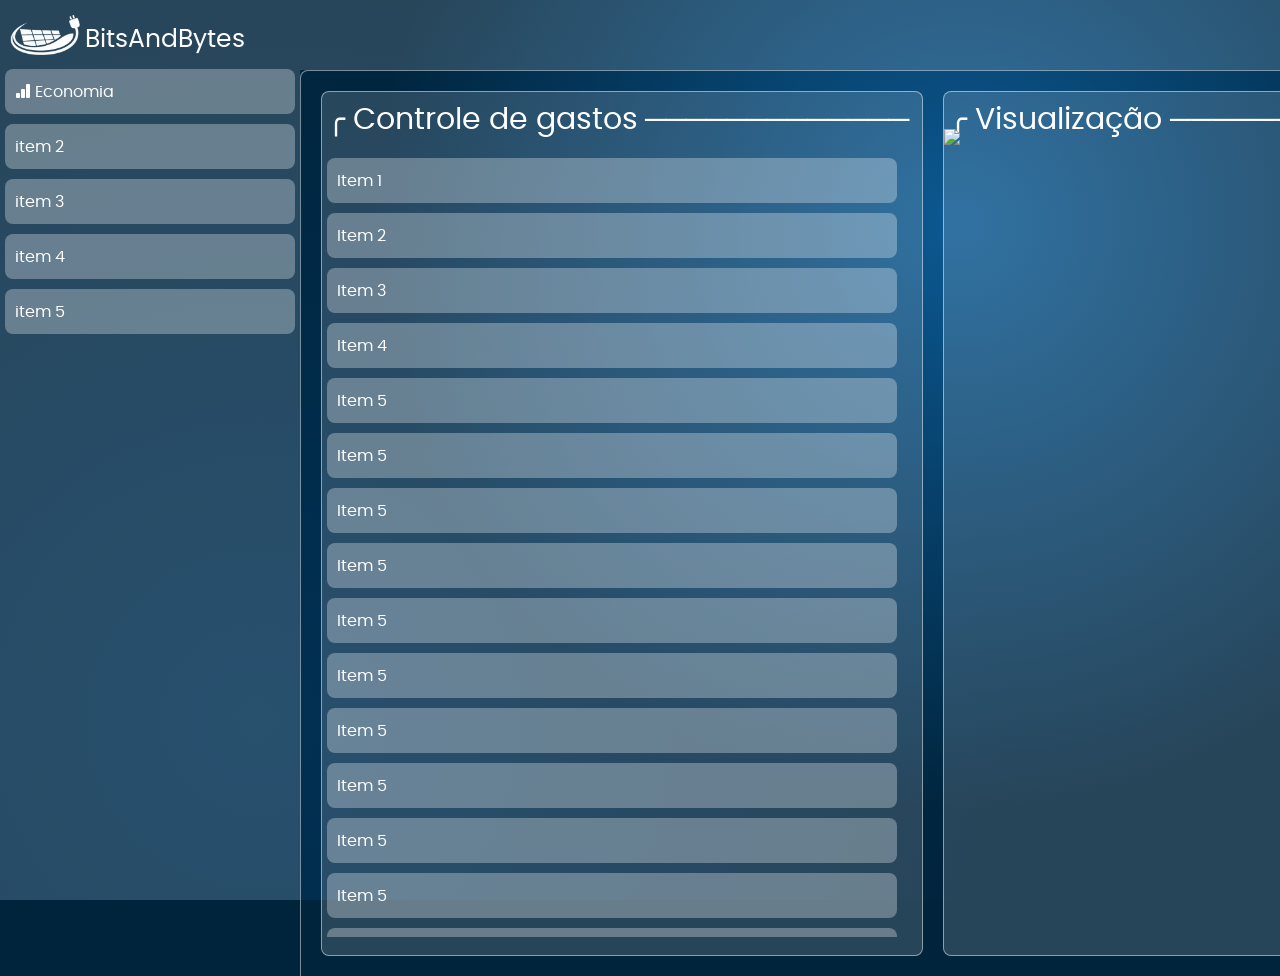
==== TelaInicial/index.html @ 57b37730 "tela inicial" ====
<!DOCTYPE html>
<html lang="pt-br">
<head>
    <meta charset="UTF-8">
    <meta name="viewport" content="width=device-width, initial-scale=1.0">
    <link rel="stylesheet" href="style.css">
    <link rel="stylesheet" href="../styles/fonts.css">
    <link rel="stylesheet" href="https://cdn.jsdelivr.net/npm/bootstrap-icons@1.13.1/font/bootstrap-icons.min.css">   
    <title>Tela Inicial</title>
</head>
<body>
    
    <nav id="sidebar">
        
        <div id="upx-name">
                <img class="logo" src="../components/Images/logo.png" alt="logo">
                <p>BitsAndBytes</p>
        </div>
        
        <ul id="sidebar-items">
            <li>
                <a href="#">
                    <i class="bi bi-bar-chart-fill"></i>
                    <span>Economia</span>
                </a>
            </li>
            <li>
                <a href="#">
                    <span>item 2</span>
                </a>
                
            </li>
            <li>
                <a href="#">
                    <span>item 3</span>
                </a>
                
            </li>
            <li>
                <a href="#">
                    <span>item 4</span>
                </a>
                
            </li>
            <li>
                <a href="#">
                    <span>item 5</span>
                </a>
            </li>
        </ul>
    </nav>
    <div class="container">
        <header>
            <ul id="header-items">
                <li>
                    <a href="#">Link 1</a>
                </li>
                <li>
                    <a href="#">Link 2</a>
                </li>
                <li>
                    <a href="#">Link 3</a>
                </li>
                <li>
                    <a href="#">Link 4</a>
                </li>
            </ul>
        </header>

        <main>
            <div id="controle-economia">
                <p>Controle de gastos</p>
                <div class="scroll">

                    <ul id="controle-items">
                        <li>
                            <span>Item 1</span>
                        </li>
                        <li>
                            <span>Item 2</span>
                        </li>
                        <li>
                            <span>Item 3</span>
                        </li>
                        <li>
                            <span>Item 4</span>
                        </li>
                        <li>
                            <span>Item 5</span>
                        </li>
                        <li>
                            <span>Item 5</span>
                        </li>
                        <li>
                            <span>Item 5</span>
                        </li>
                        <li>
                            <span>Item 5</span>
                        </li>
                        <li>
                            <span>Item 5</span>
                        </li>
                        <li>
                            <span>Item 5</span>
                        </li>
                        <li>
                            <span>Item 5</span>
                        </li>
                        <li>
                            <span>Item 5</span>
                        </li>
                        <li>
                            <span>Item 5</span>
                        </li>
                        <li>
                            <span>Item 5</span>
                        </li>
                        <li>
                            <span>Item 5</span>
                        </li>
                        <li>
                            <span>Item 5</span>
                        </li>
                        <li>
                            <span>Item 5</span>
                        </li>
                        <li>
                            <span>Item 5</span>
                        </li>
                    </ul>
                </div>
                
            </div>
            <div id="grafico-economia">
                <p>Visualização</p>
                <img src=" " alt=" ">
            </div>
        </main>

    </div>
</body>
</html>
---- TelaInicial/style.css ----
body {
    background: 
        radial-gradient(circle at 75% 25%, rgba(24, 141, 231, 0.5), transparent 50%),
        radial-gradient(circle at 20% 80%, rgba(1, 100, 180, 0.2), transparent 60%),
        #00243c;
    background-attachment: fixed;

    color: white;
    font-family: poppinsregular;

    margin: 0 auto;
    display: flex;

    min-height: 100vh;
    overflow: hidden;

}

a {
    text-decoration: none;
    color: white;
}

li {
    list-style: none;
    color: white;
}

/*Logo e nome do projeto---------------------------------*/
#upx-name{
    margin: 10px;
    margin-bottom: -30px;
    display: flex;
    gap: 5px
}

#upx-name p {
    font-size: 25px;
    margin-top: 10px;
    margin-bottom: 20px;
}

.logo {
    margin-top: 5px;
    width: 70px;
    height: 40px;
    object-fit: cover;
}

/*Barra lateral------------------------------------------*/
#sidebar {
    background-color: rgba(255, 255, 255, 0.153);
    
    
    display: flex;
    flex-direction: column;
   
    width: 300px;
    height: 100vh;
    flex-shrink: 0;    
}

#sidebar-items {
    display: flex;
    flex-direction: column;

    gap: 10px;
    padding: 5px;
}

#sidebar-items a {
    background-color: rgba(255, 255, 255, 0.297);
    border-radius: 8px;
    color: white;

    display: block;
    padding: 10px;
    
    transition: 0.3s ease;
}

#sidebar-items a:hover {
    transform: scale(1.02);
    background-color: rgba(255, 255, 255, 0.488);
    box-shadow: 0px 5px 10px rgba(0, 0, 0, 0.322);
}

/*Container----------------------------------------------*/
.container {
    display: flex;
    flex-direction: column;
    flex: 1;
}
/*Header-------------------------------------------------*/

header {
   background-color: rgba(255, 255, 255, 0.153);
   height: 90px;
   
   margin-top: -20px;
   flex-shrink: 0;
}

#header-items {
    font-size: 20px;
    
    height: 50%;
    margin-right: 20px;

    display: flex;
    align-items: center;
    justify-content: flex-end;

    gap: 30px;
    
}

#header-items li {
    margin-top: 30px;
    transition: 0.3s ease;
}

#header-items li:hover{
    transform: translateY(-2px);
    color: rgb(106, 218, 233);
}

/*Main---------------------------------------------------*/

main {
    background-color: transparent;
    border-top:rgba(255, 255, 255, 0.475) 1px solid;
    border-left:rgba(255, 255, 255, 0.475) 1px solid;
    border-radius: 8px 0px;

    display: flex;
    padding: 20px;
    
    height: 865px;
}

/*Controle de gastos-------------------------------------*/

#controle-economia {
    background-color: rgba(255, 255, 255, 0.153);
    border: rgba(255, 255, 255, 0.475) 1px solid;
    border-radius: 8px;
    
    width: 600px;
}

#controle-economia p {
    font-size: 30px;
    margin: 5px;
    margin-bottom: -15px;
    
}

#controle-economia > p::before,
#grafico-economia > p::before {
    content: "╭ ";
}
 
#controle-economia > p::after {
    content: " ─────────────";
    letter-spacing: -1px;
}


#controle-items {
    display: flex;
    flex-direction: column;

    gap: 10px;
    padding: 5px;
}

#controle-items span {
    background-color: rgba(255, 255, 255, 0.297);
    border-radius: 8px;
    color: white;

    display: block;
    padding: 10px;
    margin-right: 5px;

    transition: 0.3s ease;
}

#controle-items span:hover {
    transform: scale(1.01);
    background-color: rgba(255, 255, 255, 0.488);
    box-shadow: 0px 5px 10px rgba(0, 0, 0, 0.322);
}

.scroll {
    max-height: 800px;
    overflow: hidden;
    overflow-y: auto;

    scrollbar-width: auto;
    scrollbar-color: rgb(255, 255, 255) transparent;

    scrollbar-gutter: stable;
    margin-top: 10px;
}

/*Grafico------------------------------------------------*/

#grafico-economia {
    background-color: rgba(255, 255, 255, 0.153);
    border: rgba(255, 255, 255, 0.475) 1px solid;
    border-radius: 8px;

    width: 925px;
    
    margin-left: 20px;
}

#grafico-economia p::after {
    content: " ────────────────────────────────";
    flex: 1;
    height: 2px;
}

#grafico-economia p {
    font-size: 30px;
    margin: 5px;
    margin-bottom: -15px;
}
---- styles/fonts.css ----
@font-face {
    font-family: 'poppinsblack';
    src: url('../components/fonts/poppins-black-webfont.woff2') format('woff2'),
         url('../components/fonts/poppins-black-webfont.woff') format('woff');
    font-weight: normal;
    font-style: normal;
  
  }
  
  
  
  
  @font-face {
    font-family: 'poppinsbold';
    src: url('../components/fonts/') format('woff2'),
         url('../components/fonts/poppins-bold-webfont.woff') format('woff');
    font-weight: normal;
    font-style: normal;
  
  }
  
  
  @font-face {
    font-family: 'poppinslight';
    src: url('../components/fonts/poppins-light-webfont.woff2') format('woff2'),
         url('../components/fonts/poppins-light-webfont.woff') format('woff');
    font-weight: normal;
    font-style: normal;
  
  }
  
  
  @font-face {
    font-family: 'poppinsmedium';
    src: url('../components/fonts/poppins-medium-webfont.woff2') format('woff2'),
         url('../components/fonts/poppins-medium-webfont.woff') format('woff');
    font-weight: normal;
    font-style: normal;
  
  }
  
  @font-face {
    font-family: 'poppinsregular';
    src: url('../components/fonts/poppins-regular-webfont.woff2') format('woff2'),
         url('../components/fonts/poppins-regular-webfont.woff') format('woff');
    font-weight: normal;
    font-style: normal;
  
  }
  
  @font-face {
    font-family: 'poppinssemibold';
    src: url('../components/fonts/poppins-semibold-webfont.woff2') format('woff2'),
         url('../components/fonts/poppins-semibold-webfont.woff') format('woff');
    font-weight: normal;
    font-style: normal;
  
  }
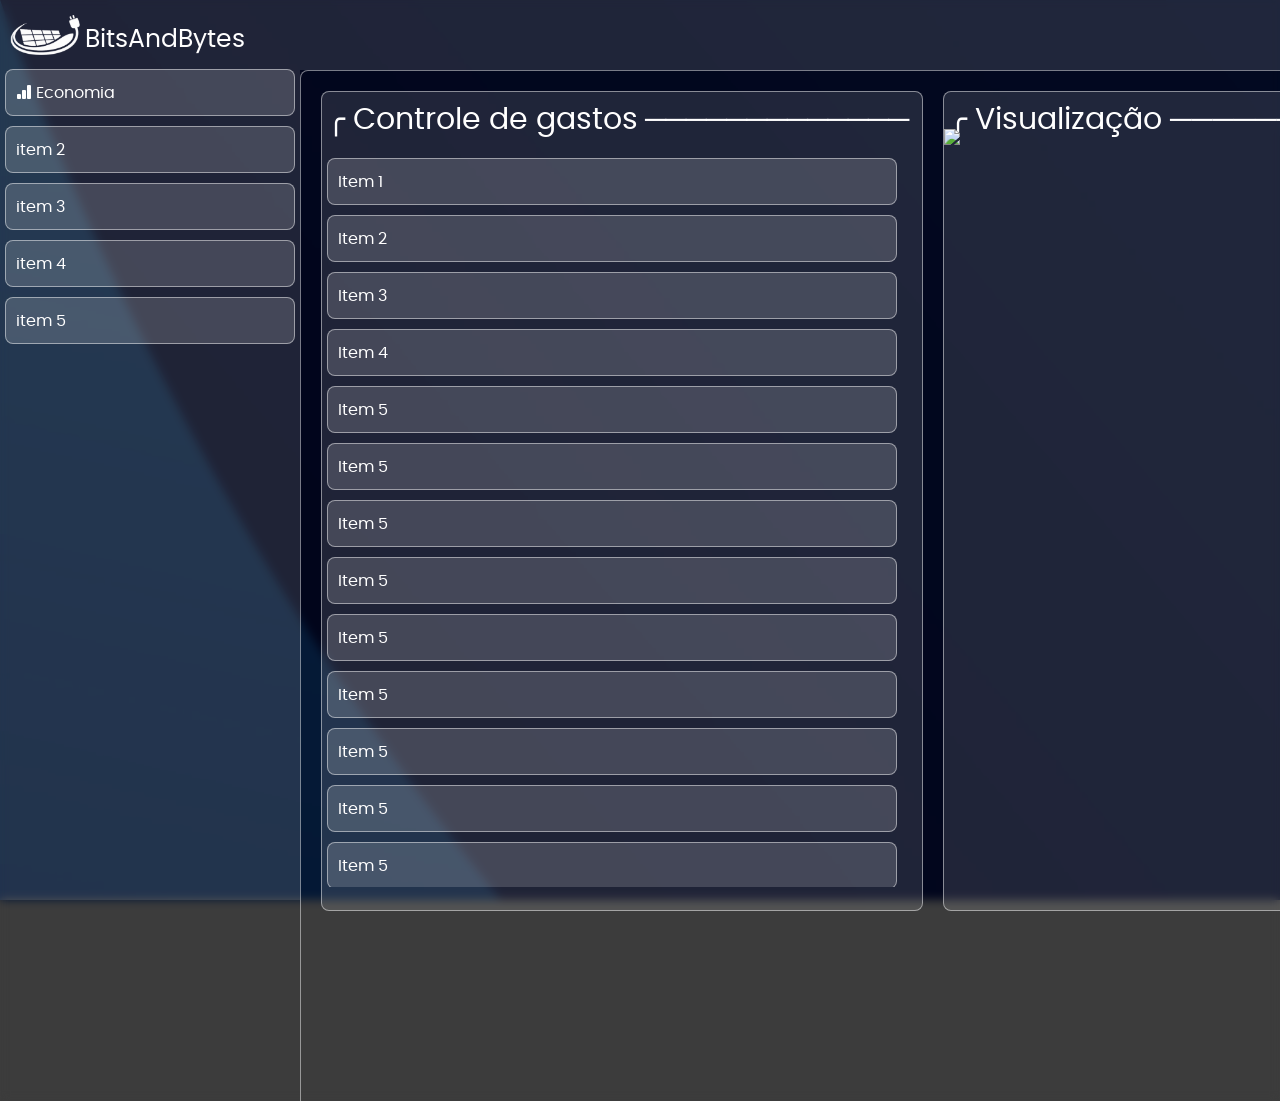
==== commit a2935dce: "mench" ====
--- a/TelaInicial/index.html
+++ b/TelaInicial/index.html
@@ -53,16 +53,20 @@
         <header>
             <ul id="header-items">
                 <li>
-                    <a href="#">Link 1</a>
+                    <i class="bi bi-briefcase-fill"></i>
+                    <a href="#">Serviços</a>
                 </li>
                 <li>
-                    <a href="#">Link 2</a>
+                    <i class="bi bi-telephone"></i>
+                    <a href="#">Contatos</a>
                 </li>
                 <li>
-                    <a href="#">Link 3</a>
+                    <i class="bi bi-info-circle"></i>
+                    <a href="#">Sobre</a>
                 </li>
                 <li>
-                    <a href="#">Link 4</a>
+                    <i class="bi bi-person-circle"></i>
+                    <a href="#">Conta</a>
                 </li>
             </ul>
         </header>
--- a/TelaInicial/style.css
+++ b/TelaInicial/style.css
@@ -1,9 +1,12 @@
 body {
-    background: 
-        radial-gradient(circle at 75% 25%, rgba(24, 141, 231, 0.5), transparent 50%),
-        radial-gradient(circle at 20% 80%, rgba(1, 100, 180, 0.2), transparent 60%),
-        #00243c;
+
     background-attachment: fixed;
+    background-image: url("../components/Images/BG-TelaInicial.jpg");
+
+    
+    background-color: rgba(0, 0, 0, 0.763);
+    backdrop-filter: blur(5px);
+    background-blend-mode: multiply; 
 
     color: white;
     font-family: poppinsregular;
@@ -49,7 +52,9 @@
 
 /*Barra lateral------------------------------------------*/
 #sidebar {
-    background-color: rgba(255, 255, 255, 0.153);
+    background: rgba(255, 255, 255, 0.12);
+    backdrop-filter: blur(15px);
+    -webkit-backdrop-filter: blur(15px);
     
     
     display: flex;
@@ -69,8 +74,9 @@
 }
 
 #sidebar-items a {
-    background-color: rgba(255, 255, 255, 0.297);
-    border-radius: 8px;
+    background-color: rgba(255, 255, 255, 0.169);
+    border-radius: 8px;
+    border:rgba(255, 255, 255, 0.475) 1px solid;
     color: white;
 
     display: block;
@@ -94,11 +100,13 @@
 /*Header-------------------------------------------------*/
 
 header {
-   background-color: rgba(255, 255, 255, 0.153);
-   height: 90px;
+    background: rgba(255, 255, 255, 0.12);
+    backdrop-filter: blur(15px);
+    -webkit-backdrop-filter: blur(15px);
+    height: 90px;
    
-   margin-top: -20px;
-   flex-shrink: 0;
+    margin-top: -20px;
+    flex-shrink: 0;
 }
 
 #header-items {
@@ -136,17 +144,20 @@
     display: flex;
     padding: 20px;
     
-    height: 865px;
+    height: 990px;
 }
 
 /*Controle de gastos-------------------------------------*/
 
 #controle-economia {
-    background-color: rgba(255, 255, 255, 0.153);
+    background: rgba(255, 255, 255, 0.12);
+    backdrop-filter: blur(15px);
+    -webkit-backdrop-filter: blur(15px);
     border: rgba(255, 255, 255, 0.475) 1px solid;
     border-radius: 8px;
     
     width: 600px;
+    margin-bottom: 170px;
 }
 
 #controle-economia p {
@@ -176,8 +187,9 @@
 }
 
 #controle-items span {
-    background-color: rgba(255, 255, 255, 0.297);
-    border-radius: 8px;
+    background-color: rgba(255, 255, 255, 0.169);
+    border-radius: 8px;
+    border:rgba(255, 255, 255, 0.475) 1px solid;
     color: white;
 
     display: block;
@@ -194,7 +206,7 @@
 }
 
 .scroll {
-    max-height: 800px;
+    max-height: 750px;
     overflow: hidden;
     overflow-y: auto;
 
@@ -208,13 +220,16 @@
 /*Grafico------------------------------------------------*/
 
 #grafico-economia {
-    background-color: rgba(255, 255, 255, 0.153);
+    background: rgba(255, 255, 255, 0.12);
+    backdrop-filter: blur(15px);
+    -webkit-backdrop-filter: blur(15px);
     border: rgba(255, 255, 255, 0.475) 1px solid;
     border-radius: 8px;
 
     width: 925px;
     
     margin-left: 20px;
+    margin-bottom: 170px;
 }
 
 #grafico-economia p::after {
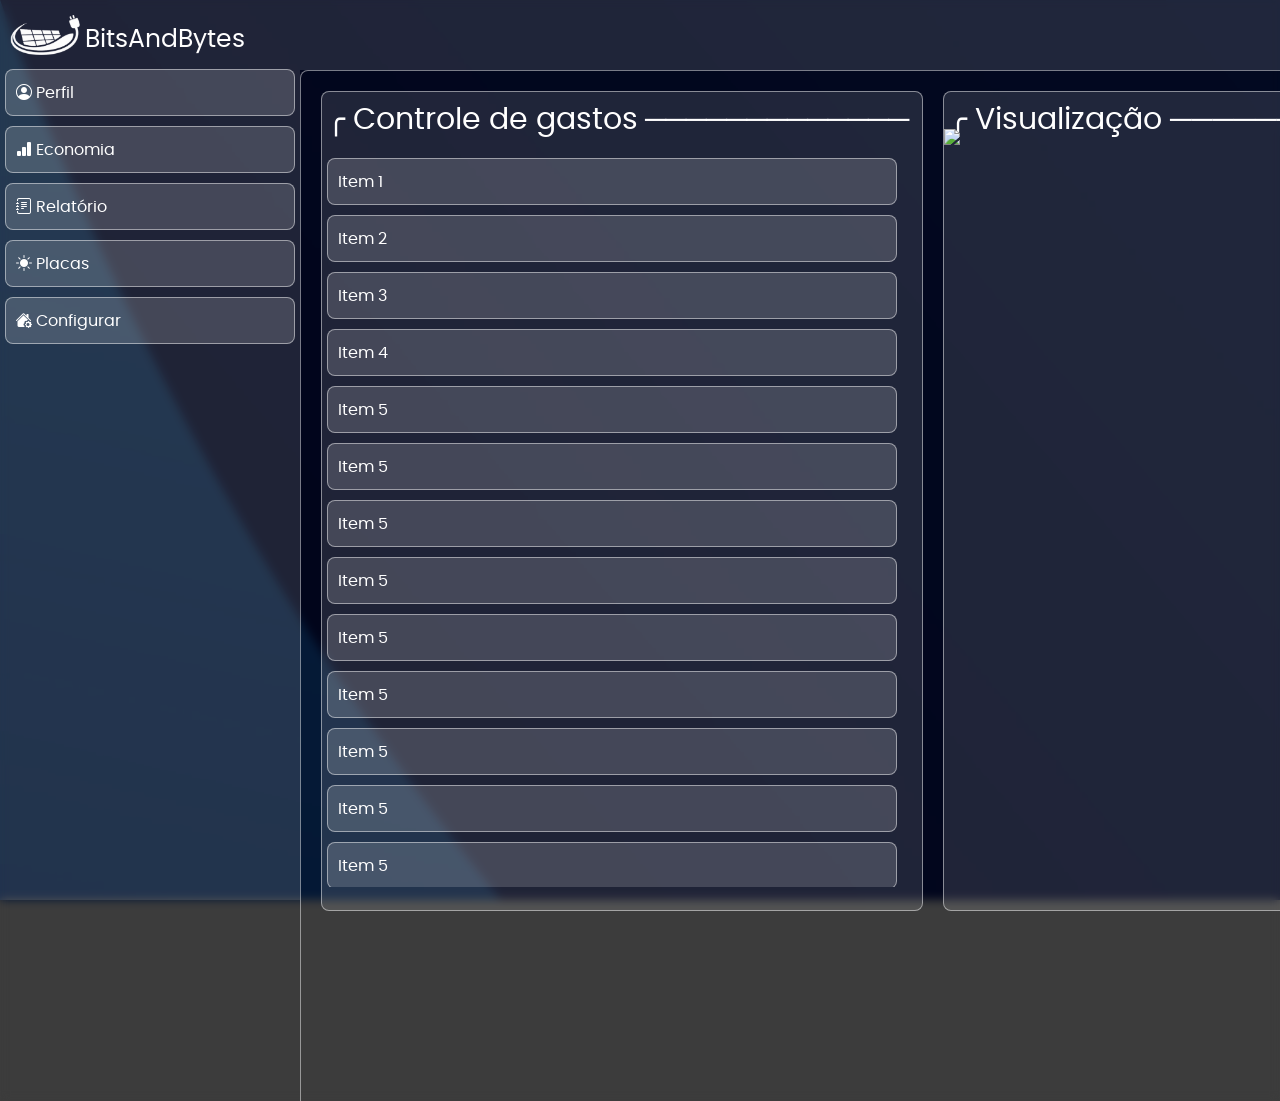
==== commit 7cad50e1: "TelaInicial" ====
--- a/TelaInicial/index.html
+++ b/TelaInicial/index.html
@@ -20,31 +20,35 @@
         <ul id="sidebar-items">
             <li>
                 <a href="#">
-                    <i class="bi bi-bar-chart-fill"></i>
-                    <span>Economia</span>
+                    <i class="bi bi-person-circle"></i>
+                    <span>Perfil</span>
                 </a>
             </li>
             <li>
                 <a href="#">
-                    <span>item 2</span>
+                    <i class="bi bi-bar-chart-fill"></i>
+                    <span>Economia</span>
                 </a>
                 
             </li>
             <li>
                 <a href="#">
-                    <span>item 3</span>
+                    <i class="bi bi-journal-text"></i>
+                    <span>Relatório</span>
                 </a>
                 
             </li>
             <li>
                 <a href="#">
-                    <span>item 4</span>
+                    <i class="bi bi-sun-fill"></i>
+                    <span>Placas</span>
                 </a>
                 
             </li>
             <li>
                 <a href="#">
-                    <span>item 5</span>
+                    <i class="bi bi-house-gear-fill"></i>
+                    <span>Configurar</span>
                 </a>
             </li>
         </ul>
@@ -63,10 +67,6 @@
                 <li>
                     <i class="bi bi-info-circle"></i>
                     <a href="#">Sobre</a>
-                </li>
-                <li>
-                    <i class="bi bi-person-circle"></i>
-                    <a href="#">Conta</a>
                 </li>
             </ul>
         </header>
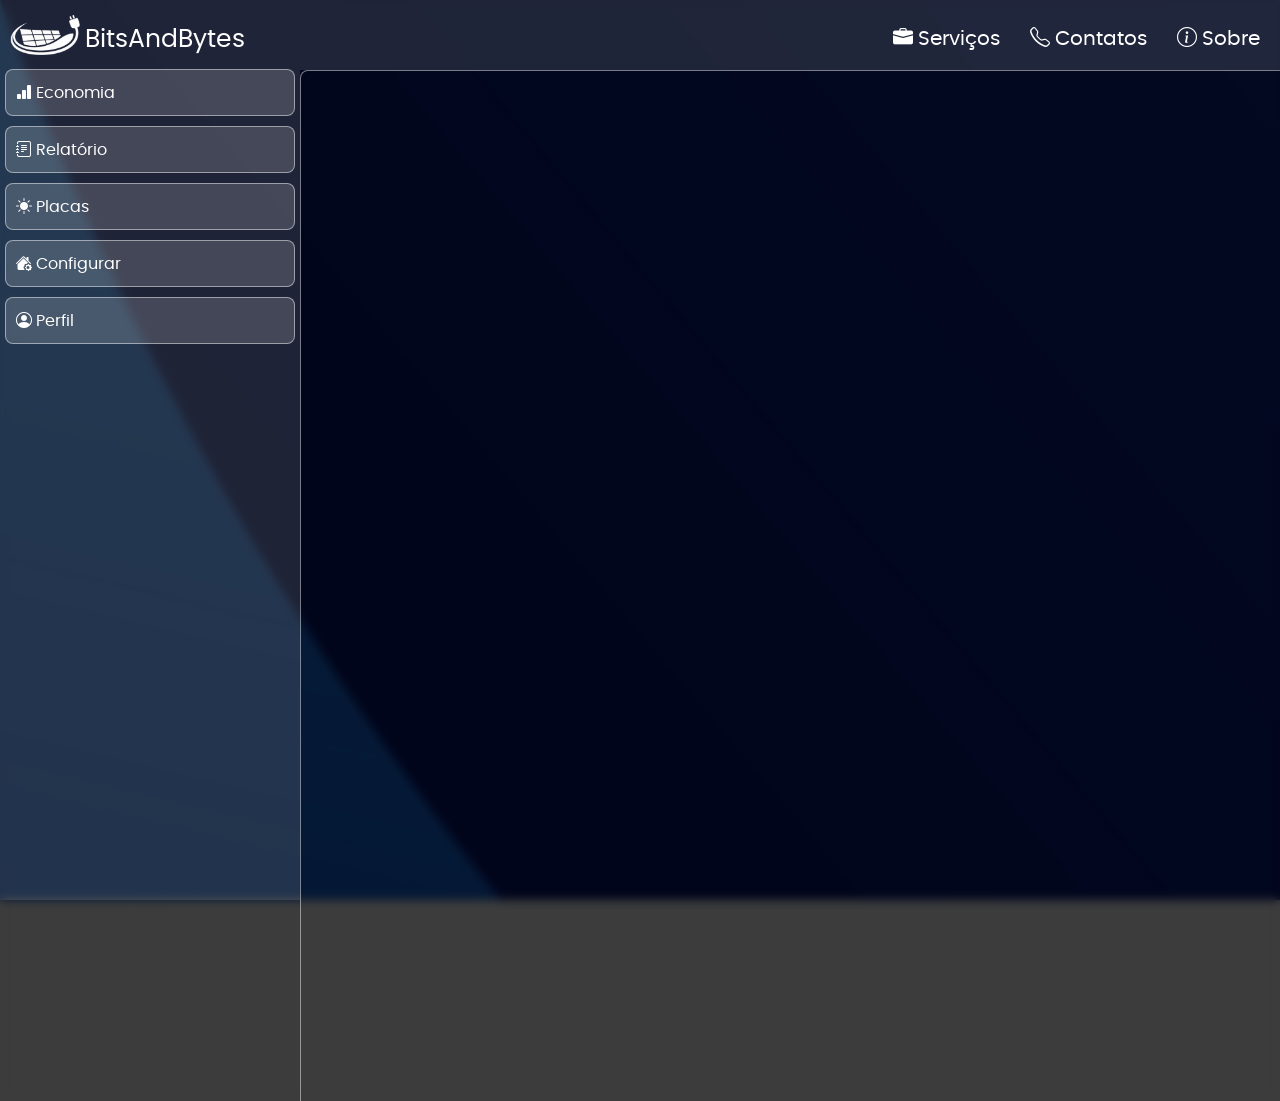
==== commit adff107e: "TelaInicial" ====
--- a/TelaInicial/index.html
+++ b/TelaInicial/index.html
@@ -19,36 +19,36 @@
         
         <ul id="sidebar-items">
             <li>
-                <a href="#">
-                    <i class="bi bi-person-circle"></i>
-                    <span>Perfil</span>
-                </a>
-            </li>
-            <li>
-                <a href="#">
+                <a href="/TelaInicial/Pages/economia.html">
                     <i class="bi bi-bar-chart-fill"></i>
                     <span>Economia</span>
                 </a>
                 
             </li>
             <li>
-                <a href="#">
+                <a href="/TelaInicial/Pages/relatorio.html">
                     <i class="bi bi-journal-text"></i>
                     <span>Relatório</span>
                 </a>
                 
             </li>
             <li>
-                <a href="#">
+                <a href="/TelaInicial/Pages/placas.html">
                     <i class="bi bi-sun-fill"></i>
                     <span>Placas</span>
                 </a>
                 
             </li>
             <li>
-                <a href="#">
+                <a href="/TelaInicial/Pages/configurar.html">
                     <i class="bi bi-house-gear-fill"></i>
                     <span>Configurar</span>
+                </a>
+            </li>
+            <li>
+                <a href="/TelaInicial/Pages/perfil.html">
+                    <i class="bi bi-person-circle"></i>
+                    <span>Perfil</span>
                 </a>
             </li>
         </ul>
@@ -72,75 +72,24 @@
         </header>
 
         <main>
-            <div id="controle-economia">
-                <p>Controle de gastos</p>
-                <div class="scroll">
-
-                    <ul id="controle-items">
-                        <li>
-                            <span>Item 1</span>
-                        </li>
-                        <li>
-                            <span>Item 2</span>
-                        </li>
-                        <li>
-                            <span>Item 3</span>
-                        </li>
-                        <li>
-                            <span>Item 4</span>
-                        </li>
-                        <li>
-                            <span>Item 5</span>
-                        </li>
-                        <li>
-                            <span>Item 5</span>
-                        </li>
-                        <li>
-                            <span>Item 5</span>
-                        </li>
-                        <li>
-                            <span>Item 5</span>
-                        </li>
-                        <li>
-                            <span>Item 5</span>
-                        </li>
-                        <li>
-                            <span>Item 5</span>
-                        </li>
-                        <li>
-                            <span>Item 5</span>
-                        </li>
-                        <li>
-                            <span>Item 5</span>
-                        </li>
-                        <li>
-                            <span>Item 5</span>
-                        </li>
-                        <li>
-                            <span>Item 5</span>
-                        </li>
-                        <li>
-                            <span>Item 5</span>
-                        </li>
-                        <li>
-                            <span>Item 5</span>
-                        </li>
-                        <li>
-                            <span>Item 5</span>
-                        </li>
-                        <li>
-                            <span>Item 5</span>
-                        </li>
-                    </ul>
-                </div>
-                
-            </div>
-            <div id="grafico-economia">
-                <p>Visualização</p>
-                <img src=" " alt=" ">
-            </div>
+            
         </main>
 
     </div>
 </body>
+<script>
+    let links = document.querySelectorAll('a');
+    for (let i = 0; i < links.length; i++) {
+        links[i].addEventListener('click', function(event) {
+            event.preventDefault();
+            let url = this.getAttribute('href');
+            fetch(url)
+                .then(response => response.text())
+                .then(data => {
+                    document.querySelector('main').innerHTML = data;
+                })
+        
+        });
+    }
+</script>
 </html>
--- a/TelaInicial/style.css
+++ b/TelaInicial/style.css
@@ -91,6 +91,20 @@
     box-shadow: 0px 5px 10px rgba(0, 0, 0, 0.322);
 }
 
+.page {
+    display: none;
+    width: 100%;
+}
+
+.page.active {
+    display: block;
+}
+
+#sidebar-items a.active {
+    background-color: rgba(255, 255, 255, 0.488);
+    box-shadow: 0px 5px 10px rgba(0, 0, 0, 0.322);
+}
+
 /*Container----------------------------------------------*/
 .container {
     display: flex;
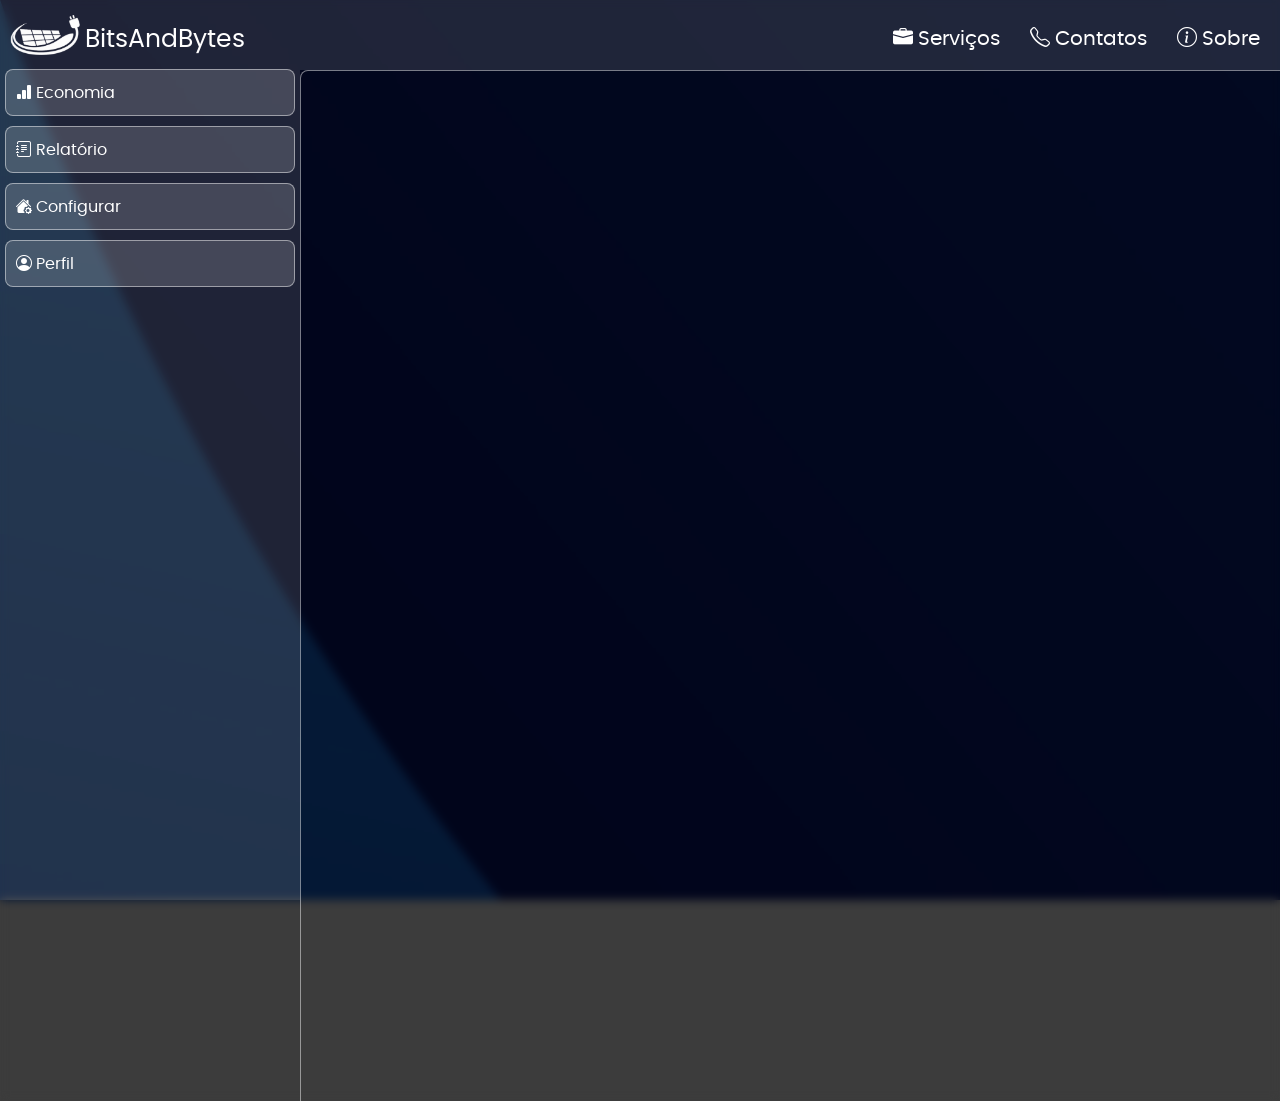
==== commit 389d3165: "mench" ====
--- a/TelaInicial/index.html
+++ b/TelaInicial/index.html
@@ -31,14 +31,7 @@
                     <span>Relatório</span>
                 </a>
                 
-            </li>
-            <li>
-                <a href="/TelaInicial/Pages/placas.html">
-                    <i class="bi bi-sun-fill"></i>
-                    <span>Placas</span>
-                </a>
-                
-            </li>
+            </li>   
             <li>
                 <a href="/TelaInicial/Pages/configurar.html">
                     <i class="bi bi-house-gear-fill"></i>
@@ -78,18 +71,21 @@
     </div>
 </body>
 <script>
-    let links = document.querySelectorAll('a');
-    for (let i = 0; i < links.length; i++) {
-        links[i].addEventListener('click', function(event) {
+    const links = document.querySelectorAll('#sidebar-items a');
+
+    links.forEach(link => {
+        link.addEventListener('click', function(event) {
             event.preventDefault();
-            let url = this.getAttribute('href');
-            fetch(url)
+
+            links.forEach(l => l.classList.remove('active'));
+            this.classList.add('active');
+
+            fetch(this.getAttribute('href'))
                 .then(response => response.text())
                 .then(data => {
                     document.querySelector('main').innerHTML = data;
-                })
-        
+                });
         });
-    }
+    });
 </script>
 </html>
--- a/TelaInicial/style.css
+++ b/TelaInicial/style.css
@@ -91,15 +91,6 @@
     box-shadow: 0px 5px 10px rgba(0, 0, 0, 0.322);
 }
 
-.page {
-    display: none;
-    width: 100%;
-}
-
-.page.active {
-    display: block;
-}
-
 #sidebar-items a.active {
     background-color: rgba(255, 255, 255, 0.488);
     box-shadow: 0px 5px 10px rgba(0, 0, 0, 0.322);
@@ -161,9 +152,9 @@
     height: 990px;
 }
 
-/*Controle de gastos-------------------------------------*/
-
-#controle-economia {
+/*adicionar ---------------------------------------------*/
+
+#adicionar-economia {
     background: rgba(255, 255, 255, 0.12);
     backdrop-filter: blur(15px);
     -webkit-backdrop-filter: blur(15px);
@@ -174,25 +165,28 @@
     margin-bottom: 170px;
 }
 
-#controle-economia p {
-    font-size: 30px;
-    margin: 5px;
-    margin-bottom: -15px;
-    
-}
-
-#controle-economia > p::before,
-#grafico-economia > p::before {
+#adicionar-economia p {
+    font-size: 30px;
+    margin: 5px;
+    margin-bottom: -15px;
+    
+}
+
+#adicionar-economia > p::before,
+#andamento-economia > p::before,
+#config-configurar > p::before,
+.esquerda-perfil > p::before,
+#visualizar-relatorio > p::before {
     content: "╭ ";
 }
  
-#controle-economia > p::after {
+#adicionar-economia > p::after {
     content: " ─────────────";
     letter-spacing: -1px;
 }
 
 
-#controle-items {
+#adicionar-items {
     display: flex;
     flex-direction: column;
 
@@ -200,7 +194,7 @@
     padding: 5px;
 }
 
-#controle-items span {
+#adicionar-items span {
     background-color: rgba(255, 255, 255, 0.169);
     border-radius: 8px;
     border:rgba(255, 255, 255, 0.475) 1px solid;
@@ -213,7 +207,7 @@
     transition: 0.3s ease;
 }
 
-#controle-items span:hover {
+#adicionar-items span:hover {
     transform: scale(1.01);
     background-color: rgba(255, 255, 255, 0.488);
     box-shadow: 0px 5px 10px rgba(0, 0, 0, 0.322);
@@ -231,33 +225,155 @@
     margin-top: 10px;
 }
 
-/*Grafico------------------------------------------------*/
-
-#grafico-economia {
-    background: rgba(255, 255, 255, 0.12);
-    backdrop-filter: blur(15px);
-    -webkit-backdrop-filter: blur(15px);
-    border: rgba(255, 255, 255, 0.475) 1px solid;
-    border-radius: 8px;
-
-    width: 925px;
+/*andamento------------------------------------------------*/
+
+#andamento-economia {
+    background: rgba(255, 255, 255, 0.12);
+    backdrop-filter: blur(15px);
+    -webkit-backdrop-filter: blur(15px);
+    border: rgba(255, 255, 255, 0.475) 1px solid;
+    border-radius: 8px;
+
+    width: 960px;
     
     margin-left: 20px;
     margin-bottom: 170px;
 }
 
-#grafico-economia p::after {
+#andamento-economia p::after {
     content: " ────────────────────────────────";
     flex: 1;
     height: 2px;
 }
 
-#grafico-economia p {
-    font-size: 30px;
-    margin: 5px;
-    margin-bottom: -15px;
-}
-
-
-
-
+#andamento-economia p {
+    font-size: 30px;
+    margin: 5px;
+    margin-bottom: -15px;
+}
+
+/*Visualizar---------------------------------------------*/
+
+#config-configurar {
+    background: rgba(255, 255, 255, 0.12);
+    backdrop-filter: blur(15px);
+    -webkit-backdrop-filter: blur(15px);
+    border: rgba(255, 255, 255, 0.475) 1px solid;
+    border-radius: 8px;
+
+    width: 1580px;
+    margin-bottom: 170px;
+}
+
+#config-configurar p::after {
+    content: " ────────────────────────────────";
+    flex: 1;
+    height: 2px;
+}
+
+#config-configurar p {
+    font-size: 30px;
+    margin: 5px;
+    margin-bottom: -15px;
+}
+
+/*Configurar---------------------------------------------*/
+
+#visualizar-relatorio {
+    background: rgba(255, 255, 255, 0.12);
+    backdrop-filter: blur(15px);
+    -webkit-backdrop-filter: blur(15px);
+    border: rgba(255, 255, 255, 0.475) 1px solid;
+    border-radius: 8px;
+
+    width: 1580px;
+    margin-bottom: 170px;
+}
+
+#visualizar-relatorio p::after {
+    content: " ────────────────────────────────";
+    flex: 1;
+    height: 2px;
+}
+
+#visualizar-relatorio p {
+    font-size: 30px;
+    margin: 5px;
+    margin-bottom: -15px;
+}
+
+/*Perfil-------------------------------------------------*/
+
+#personalizar-perfil {
+    background: rgba(255, 255, 255, 0.12);
+    backdrop-filter: blur(15px);
+    -webkit-backdrop-filter: blur(15px);
+    border: rgba(255, 255, 255, 0.475) 1px solid;
+    border-radius: 8px;
+
+    display: flex;
+    width: 1580px;
+    margin-bottom: 170px;
+}
+
+#personalizar-perfil p {
+    font-size: 30px;
+    margin: 5px;
+    margin-bottom: -15px;
+    
+}
+
+#personalizar-perfil p::after {
+    content: " ────────────────────────────────";
+    flex: 1;
+    height: 2px;
+}
+
+#personalizar-perfil p {
+    font-size: 30px;
+    margin: 5px;
+    margin-bottom: -15px;
+}
+
+.esquerda-perfil {
+    display: flex;
+    flex-direction: column;
+}
+
+.esquerda-perfil i {
+    font-size: 300px;
+    margin-left: 40px;
+}
+
+.esquerda-perfil a {
+    position: absolute;
+    margin-top: 450px;
+    margin-left: 120px;
+
+    border: rgba(255, 255, 255, 0.475) 1px solid;
+    border-radius: 8px;
+
+    padding: 5px;
+    transition: all 0.1s ease;
+}
+
+.esquerda-perfil a:hover {
+    background-color: rgba(255, 255, 255, 0.488);
+    border: rgb(255, 255, 255) 1px solid;
+}
+
+.direita-perfil {
+    display: flex;
+    align-items: center;
+    justify-content: ceenter;
+}
+
+.direita-perfil form {
+}
+
+.direita-perfil label {
+
+}
+.direita-perfil input {
+    
+}
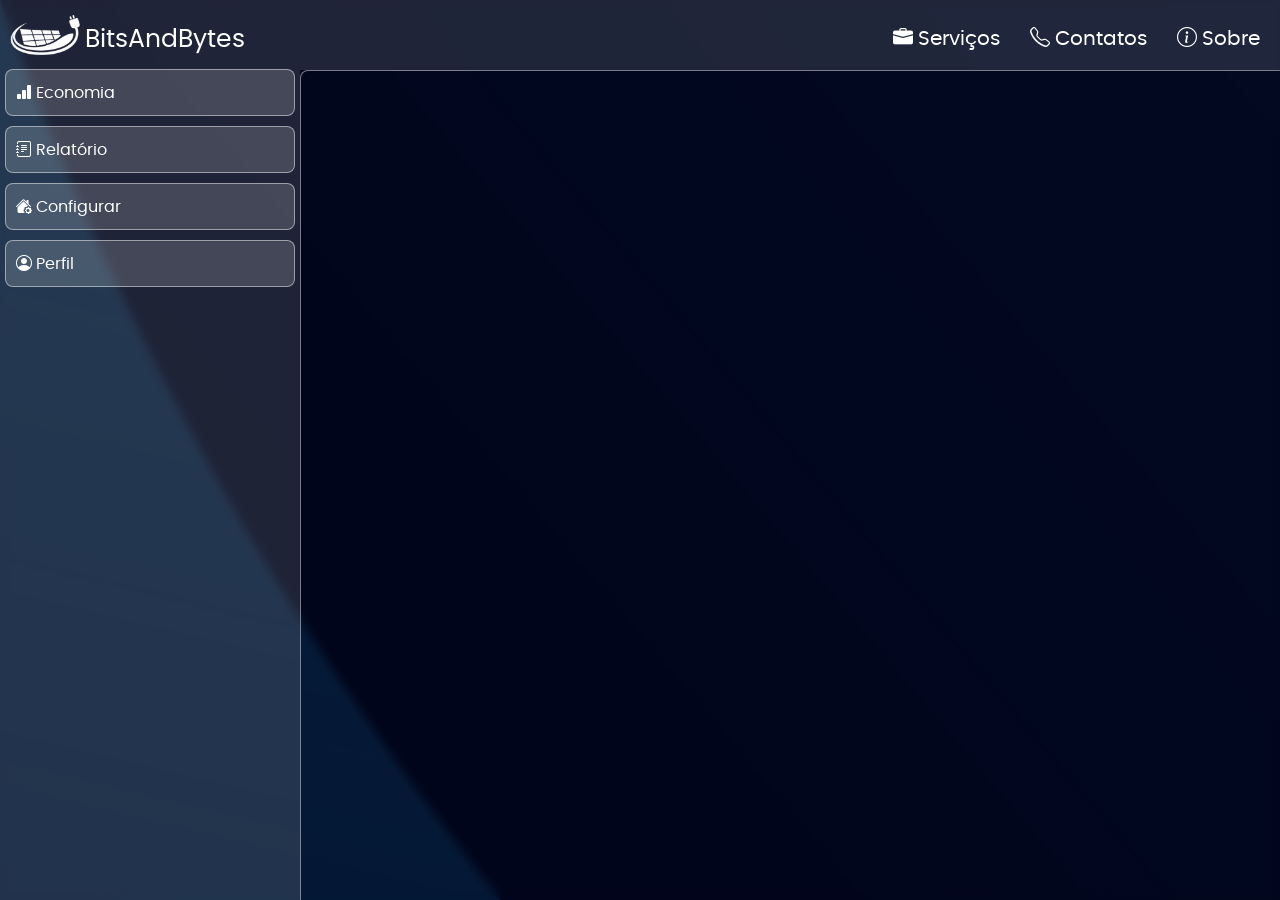
==== commit 17d86ff3: "TelaInicial" ====
--- a/TelaInicial/index.html
+++ b/TelaInicial/index.html
@@ -46,7 +46,7 @@
             </li>
         </ul>
     </nav>
-    <div class="container">
+     <div class="container">
         <header>
             <ul id="header-items">
                 <li>
--- a/TelaInicial/style.css
+++ b/TelaInicial/style.css
@@ -1,22 +1,19 @@
 body {
-
     background-attachment: fixed;
     background-image: url("../components/Images/BG-TelaInicial.jpg");
-
-    
     background-color: rgba(0, 0, 0, 0.763);
     backdrop-filter: blur(5px);
-    background-blend-mode: multiply; 
+    background-blend-mode: multiply;
 
     color: white;
     font-family: poppinsregular;
 
-    margin: 0 auto;
+    margin: 0;
+    width: 100%;
     display: flex;
 
     min-height: 100vh;
-    overflow: hidden;
-
+    overflow-x: hidden; /* era overflow: hidden — cortava tudo */
 }
 
 a {
@@ -29,7 +26,6 @@
     color: white;
 }
 
-/*Logo e nome do projeto---------------------------------*/
 #upx-name{
     margin: 10px;
     margin-bottom: -30px;
@@ -50,20 +46,23 @@
     object-fit: cover;
 }
 
-/*Barra lateral------------------------------------------*/
 #sidebar {
     background: rgba(255, 255, 255, 0.12);
     backdrop-filter: blur(15px);
     -webkit-backdrop-filter: blur(15px);
+
+    display: flex;
+    flex-direction: column;
+
+    width: 300px;
+    flex-shrink: 0;
+
+    height: 100vh;
     
-    
-    display: flex;
-    flex-direction: column;
-   
-    width: 300px;
-    height: 100vh;
-    flex-shrink: 0;    
-}
+    top: 0;
+    overflow-y: auto;
+}
+
 
 #sidebar-items {
     display: flex;
@@ -81,7 +80,7 @@
 
     display: block;
     padding: 10px;
-    
+
     transition: 0.3s ease;
 }
 
@@ -90,33 +89,31 @@
     background-color: rgba(255, 255, 255, 0.488);
     box-shadow: 0px 5px 10px rgba(0, 0, 0, 0.322);
 }
-
 #sidebar-items a.active {
     background-color: rgba(255, 255, 255, 0.488);
     box-shadow: 0px 5px 10px rgba(0, 0, 0, 0.322);
 }
 
-/*Container----------------------------------------------*/
 .container {
     display: flex;
     flex-direction: column;
     flex: 1;
-}
-/*Header-------------------------------------------------*/
+    min-width: 0; 
+}
 
 header {
     background: rgba(255, 255, 255, 0.12);
     backdrop-filter: blur(15px);
     -webkit-backdrop-filter: blur(15px);
     height: 90px;
-   
+
     margin-top: -20px;
     flex-shrink: 0;
 }
 
 #header-items {
     font-size: 20px;
-    
+
     height: 50%;
     margin-right: 20px;
 
@@ -125,7 +122,7 @@
     justify-content: flex-end;
 
     gap: 30px;
-    
+
 }
 
 #header-items li {
@@ -138,40 +135,21 @@
     color: rgb(106, 218, 233);
 }
 
-/*Main---------------------------------------------------*/
-
 main {
     background-color: transparent;
-    border-top:rgba(255, 255, 255, 0.475) 1px solid;
-    border-left:rgba(255, 255, 255, 0.475) 1px solid;
+    border-top: rgba(255, 255, 255, 0.475) 1px solid;
+    border-left: rgba(255, 255, 255, 0.475) 1px solid;
     border-radius: 8px 0px;
 
     display: flex;
     padding: 20px;
-    
-    height: 990px;
-}
-
-/*adicionar ---------------------------------------------*/
-
-#adicionar-economia {
-    background: rgba(255, 255, 255, 0.12);
-    backdrop-filter: blur(15px);
-    -webkit-backdrop-filter: blur(15px);
-    border: rgba(255, 255, 255, 0.475) 1px solid;
-    border-radius: 8px;
-    
-    width: 600px;
-    margin-bottom: 170px;
-}
-
-#adicionar-economia p {
-    font-size: 30px;
-    margin: 5px;
-    margin-bottom: -15px;
-    
-}
-
+
+    flex: 1;           
+    min-height: 0;     
+    overflow-y: auto;  
+}
+
+/*╭ title*/
 #adicionar-economia > p::before,
 #andamento-economia > p::before,
 #config-configurar > p::before,
@@ -179,81 +157,131 @@
 #visualizar-relatorio > p::before {
     content: "╭ ";
 }
- 
+
+/*Economia-Page*/
+
+#adicionar-economia {
+    background: rgba(255, 255, 255, 0.12);
+    backdrop-filter: blur(15px);
+    -webkit-backdrop-filter: blur(15px);
+    border: rgba(255, 255, 255, 0.475) 1px solid;
+    border-radius: 8px;
+
+    width: 1580px;
+}
+
+#adicionar-economia p {
+    font-size: 30px;
+    margin: 5px;
+    margin-bottom: -15px;
+
+}
+
+.custom-select, .Estado, .input, .OutroCons{
+    width: auto;
+    padding: 25px;
+    border: rgba(255, 255, 255, 0.475) 1px solid;
+    border-radius: 8px;
+
+    border: none;
+    background-color: rgba(255, 255, 255, 0.8);
+    font-size: 18px;
+    cursor: pointer ;
+    background: rgba(211, 211, 211, 0.418);
+    transition: all 1s;
+    margin: 8px;
+    color: black;
+    transition: 0.5s ease;
+}
+
+.custom-select:hover, .input:hover, .Outro:hover, .OutroCons:hover{
+    
+}
+
+.input::placeholder, .Outro::placeholder, .OutroCons::placeholder{
+    color: black;
+}
+
+.duvida{
+    width: 20px;
+    height: 20px;
+    font-size:20px;
+    background-color: white;
+    position: absolute;
+    top: 70px;
+    left: 830px;
+    border-radius: 40px;
+}
+
+.Adicionar {
+    position: absolute;
+    width: 30px;
+    height: 30px;
+    font-size:20px;
+    background-color: white;
+    top: 175px;
+    left: 245px;
+    border-radius: 40px;
+    font-size: 25px;
+    display: flex;
+    align-items: center;
+    justify-content: center;
+    border: 0px solid;
+    transition: 0.5s ease;
+
+}
+
+.Adicionar:hover{
+    color:white;
+    background-color: black;
+}
+
+
+.Outro{
+    position: absolute;
+    width: auto;
+    padding: 25px;
+    border-radius: 30px;
+    border: none;
+    background-color: rgba(255, 255, 255, 0.8);
+    font-size: 18px;
+    cursor: pointer ;
+    background: rgba(211, 211, 211, 0.418);
+    transition: all 1s;
+    margin: 8px;
+    color: black;
+    transition: 0.5s ease;
+    top: 230px;
+    left: 0px;    
+    visibility: hidden;
+}
+
+.OutroCons{
+    width: 350px;
+    position:absolute;
+    top: 315px;
+    left: 0px;
+    visibility: hidden;
+}
+
+.AdicionarValor:hover{
+    color:white;
+    background-color: black;
+}
+
+#adicionar-items {
+    display: flex;
+    flex-direction: column;
+
+    gap: 10px;
+    padding: 5px;
+}
+
 #adicionar-economia > p::after {
     content: " ─────────────";
     letter-spacing: -1px;
 }
 
-
-#adicionar-items {
-    display: flex;
-    flex-direction: column;
-
-    gap: 10px;
-    padding: 5px;
-}
-
-#adicionar-items span {
-    background-color: rgba(255, 255, 255, 0.169);
-    border-radius: 8px;
-    border:rgba(255, 255, 255, 0.475) 1px solid;
-    color: white;
-
-    display: block;
-    padding: 10px;
-    margin-right: 5px;
-
-    transition: 0.3s ease;
-}
-
-#adicionar-items span:hover {
-    transform: scale(1.01);
-    background-color: rgba(255, 255, 255, 0.488);
-    box-shadow: 0px 5px 10px rgba(0, 0, 0, 0.322);
-}
-
-.scroll {
-    max-height: 750px;
-    overflow: hidden;
-    overflow-y: auto;
-
-    scrollbar-width: auto;
-    scrollbar-color: rgb(255, 255, 255) transparent;
-
-    scrollbar-gutter: stable;
-    margin-top: 10px;
-}
-
-/*andamento------------------------------------------------*/
-
-#andamento-economia {
-    background: rgba(255, 255, 255, 0.12);
-    backdrop-filter: blur(15px);
-    -webkit-backdrop-filter: blur(15px);
-    border: rgba(255, 255, 255, 0.475) 1px solid;
-    border-radius: 8px;
-
-    width: 960px;
-    
-    margin-left: 20px;
-    margin-bottom: 170px;
-}
-
-#andamento-economia p::after {
-    content: " ────────────────────────────────";
-    flex: 1;
-    height: 2px;
-}
-
-#andamento-economia p {
-    font-size: 30px;
-    margin: 5px;
-    margin-bottom: -15px;
-}
-
-/*Visualizar---------------------------------------------*/
-
 #config-configurar {
     background: rgba(255, 255, 255, 0.12);
     backdrop-filter: blur(15px);
@@ -262,7 +290,6 @@
     border-radius: 8px;
 
     width: 1580px;
-    margin-bottom: 170px;
 }
 
 #config-configurar p::after {
@@ -277,8 +304,6 @@
     margin-bottom: -15px;
 }
 
-/*Configurar---------------------------------------------*/
-
 #visualizar-relatorio {
     background: rgba(255, 255, 255, 0.12);
     backdrop-filter: blur(15px);
@@ -287,7 +312,6 @@
     border-radius: 8px;
 
     width: 1580px;
-    margin-bottom: 170px;
 }
 
 #visualizar-relatorio p::after {
@@ -302,7 +326,6 @@
     margin-bottom: -15px;
 }
 
-/*Perfil-------------------------------------------------*/
 
 #personalizar-perfil {
     background: rgba(255, 255, 255, 0.12);
@@ -313,7 +336,6 @@
 
     display: flex;
     width: 1580px;
-    margin-bottom: 170px;
 }
 
 #personalizar-perfil p {
@@ -376,4 +398,4 @@
 }
 .direita-perfil input {
     
-}+}
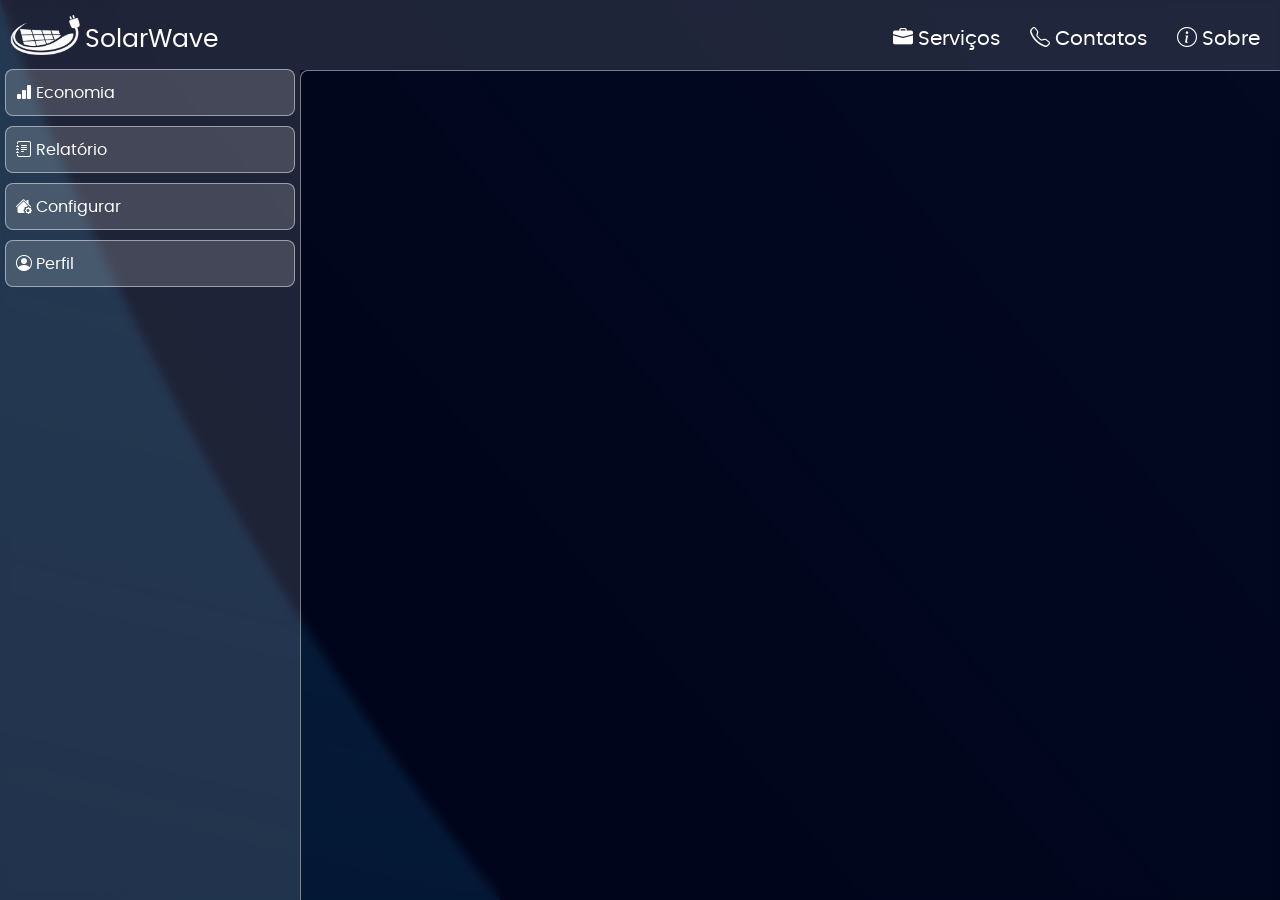
==== commit c9c871ef: "SolarWave" ====
--- a/TelaInicial/index.html
+++ b/TelaInicial/index.html
@@ -14,7 +14,7 @@
         
         <div id="upx-name">
                 <img class="logo" src="../components/Images/logo.png" alt="logo">
-                <p>BitsAndBytes</p>
+                <p>SolarWave</p>
         </div>
         
         <ul id="sidebar-items">
@@ -88,4 +88,5 @@
         });
     });
 </script>
+<script src="../TelaInicial/Pages/script/AdicionarDispositivos.JS"></script>
 </html>
--- a/TelaInicial/style.css
+++ b/TelaInicial/style.css
@@ -149,7 +149,7 @@
     overflow-y: auto;  
 }
 
-/*╭ title*/
+/*╭ title -------*/
 #adicionar-economia > p::before,
 #andamento-economia > p::before,
 #config-configurar > p::before,
@@ -158,7 +158,7 @@
     content: "╭ ";
 }
 
-/*Economia-Page*/
+/*Economia Page ----------------*/
 
 #adicionar-economia {
     background: rgba(255, 255, 255, 0.12);
@@ -177,12 +177,11 @@
 
 }
 
-.custom-select, .Estado, .input, .OutroCons{
+.custom-select, .input, .OutroCons{
     width: auto;
     padding: 25px;
     border: rgba(255, 255, 255, 0.475) 1px solid;
-    border-radius: 8px;
-
+    border-radius: 40px;
     border: none;
     background-color: rgba(255, 255, 255, 0.8);
     font-size: 18px;
@@ -195,11 +194,21 @@
 }
 
 .custom-select:hover, .input:hover, .Outro:hover, .OutroCons:hover{
-    
+    background-color: white;
+    outline: none;
+    background-color: rgba(255, 255, 255, 0.8);
+    box-shadow: 0 0 10px rgba(255, 255, 255, 0.8);
 }
 
 .input::placeholder, .Outro::placeholder, .OutroCons::placeholder{
     color: black;
+}
+
+.custom-select:focus, .input:focus, .Outro:focus, .OutroCons:focus{
+    background-color: white;
+    outline: none;
+    background-color: rgba(255, 255, 255, 0.8);
+    box-shadow: 0 0 10px rgba(255, 255, 255, 0.8);
 }
 
 .duvida{
@@ -219,8 +228,8 @@
     height: 30px;
     font-size:20px;
     background-color: white;
-    top: 175px;
-    left: 245px;
+    top: 70px;
+    left: 251px;
     border-radius: 40px;
     font-size: 25px;
     display: flex;
@@ -236,12 +245,26 @@
     background-color: black;
 }
 
-
+.AdicionarValor{
+    position: absolute;
+    width: 30px;
+    height: 30px;
+    font-size:20px;
+    background-color: white;
+    top: 70px;
+    left: 540px;
+    border-radius: 40px;
+    font-size: 25px;
+    display: flex;
+    align-items: center;
+    justify-content: center;
+    border: 0px solid;
+    transition: 0.5s ease;
+}
 .Outro{
-    position: absolute;
     width: auto;
     padding: 25px;
-    border-radius: 30px;
+    border-radius: 40px;
     border: none;
     background-color: rgba(255, 255, 255, 0.8);
     font-size: 18px;
@@ -250,18 +273,67 @@
     transition: all 1s;
     margin: 8px;
     color: black;
+    transition: 0.5s ease; 
+    visibility:hidden;
+}
+
+.OutroCons{
+    width: 230px;
+    position: absolute;
+    top: 40px;
+    visibility: hidden;
+}
+.RemoverDispositivos{
+    position: absolute;
+    width: 100px;
+    height: 30px;
+    font-size:20px;
+    background-color: rgba(255, 255, 255, 0.297);
+    top: 85px;
+    left: 1000px;
+    border-radius: 40px;
+    font-size: 25px;
+    display: flex;
+    align-items: center;
+    justify-content: center;
+    border: 0px solid;
     transition: 0.5s ease;
-    top: 230px;
-    left: 0px;    
-    visibility: hidden;
-}
-
-.OutroCons{
-    width: 350px;
-    position:absolute;
-    top: 315px;
-    left: 0px;
-    visibility: hidden;
+    font-size: 15px;
+}
+
+.RemoverDispositivos:hover{
+    background-color: white;
+    box-shadow: 0 0 10px rgba(255, 255, 255, 0.8);
+}
+
+#lista {
+    margin-top: 20px;
+    display: flex;
+    flex-direction: column;
+    gap: 10px;
+    width: 1173px;
+    height: 400px;
+    background-color: rgba(255, 255, 255, 0);
+    color: black;
+}
+
+#lista div {
+    display: flex;
+    justify-content: space-between;
+    align-items: center;
+
+    padding: 10px;
+    border-radius: 8px;
+    background-color: #f5f5f5;
+}
+
+#lista button {
+    padding: 5px 10px;
+    border: none;
+    border-radius: 5px;
+    background-color: red;
+    color: white;
+    cursor: pointer;
 }
 
 .AdicionarValor:hover{
@@ -278,10 +350,11 @@
 }
 
 #adicionar-economia > p::after {
-    content: " ─────────────";
+    content: " ──────────────────────────";
     letter-spacing: -1px;
 }
 
+/*Configurar Page --------------*/
 #config-configurar {
     background: rgba(255, 255, 255, 0.12);
     backdrop-filter: blur(15px);
@@ -293,7 +366,7 @@
 }
 
 #config-configurar p::after {
-    content: " ────────────────────────────────";
+    content: " ───────────────────────";
     flex: 1;
     height: 2px;
 }
@@ -304,6 +377,7 @@
     margin-bottom: -15px;
 }
 
+/*Relatório Page ---------------*/
 #visualizar-relatorio {
     background: rgba(255, 255, 255, 0.12);
     backdrop-filter: blur(15px);
@@ -315,7 +389,7 @@
 }
 
 #visualizar-relatorio p::after {
-    content: " ────────────────────────────────";
+    content: " ────────────────────────────";
     flex: 1;
     height: 2px;
 }
@@ -326,6 +400,7 @@
     margin-bottom: -15px;
 }
 
+/*Perfil Page ------------------*/
 
 #personalizar-perfil {
     background: rgba(255, 255, 255, 0.12);
@@ -336,25 +411,18 @@
 
     display: flex;
     width: 1580px;
+}
+
+#personalizar-perfil p::after {
+    content: " ────────────────────────────────";
+    flex: 1;
+    height: 2px;
 }
 
 #personalizar-perfil p {
     font-size: 30px;
     margin: 5px;
     margin-bottom: -15px;
-    
-}
-
-#personalizar-perfil p::after {
-    content: " ────────────────────────────────";
-    flex: 1;
-    height: 2px;
-}
-
-#personalizar-perfil p {
-    font-size: 30px;
-    margin: 5px;
-    margin-bottom: -15px;
 }
 
 .esquerda-perfil {
@@ -363,14 +431,14 @@
 }
 
 .esquerda-perfil i {
-    font-size: 300px;
-    margin-left: 40px;
+    font-size: 400px;
+    margin-left: 90px;
 }
 
 .esquerda-perfil a {
     position: absolute;
-    margin-top: 450px;
-    margin-left: 120px;
+    margin-top: 560px;
+    margin-left: 230px;
 
     border: rgba(255, 255, 255, 0.475) 1px solid;
     border-radius: 8px;
@@ -387,15 +455,40 @@
 .direita-perfil {
     display: flex;
     align-items: center;
-    justify-content: ceenter;
+    justify-content: center;
 }
 
 .direita-perfil form {
-}
-
-.direita-perfil label {
-
-}
+    display: grid;
+    grid-template-columns: 1fr 1fr;
+    gap: 12px 20px;
+    width: 400px;
+    zoom: 2;
+}
+
 .direita-perfil input {
+    width: 100%;
+    box-sizing: border-box;
+}
+
+.grupo-perfil {
+    display: flex;
+    flex-direction: column;
     
 }
+
+.grupo-endereco {
+    grid-column: 1 / -1;
+}
+
+/* Remove as setas no Chrome, Edge, Safari e Opera */
+input[type="number"]::-webkit-inner-spin-button,
+input[type="number"]::-webkit-outer-spin-button {
+    -webkit-appearance: none;
+    margin: 0;
+}
+
+/* Remove as setas no Firefox */
+input[type="number"] {
+    -moz-appearance: textfield;
+}
